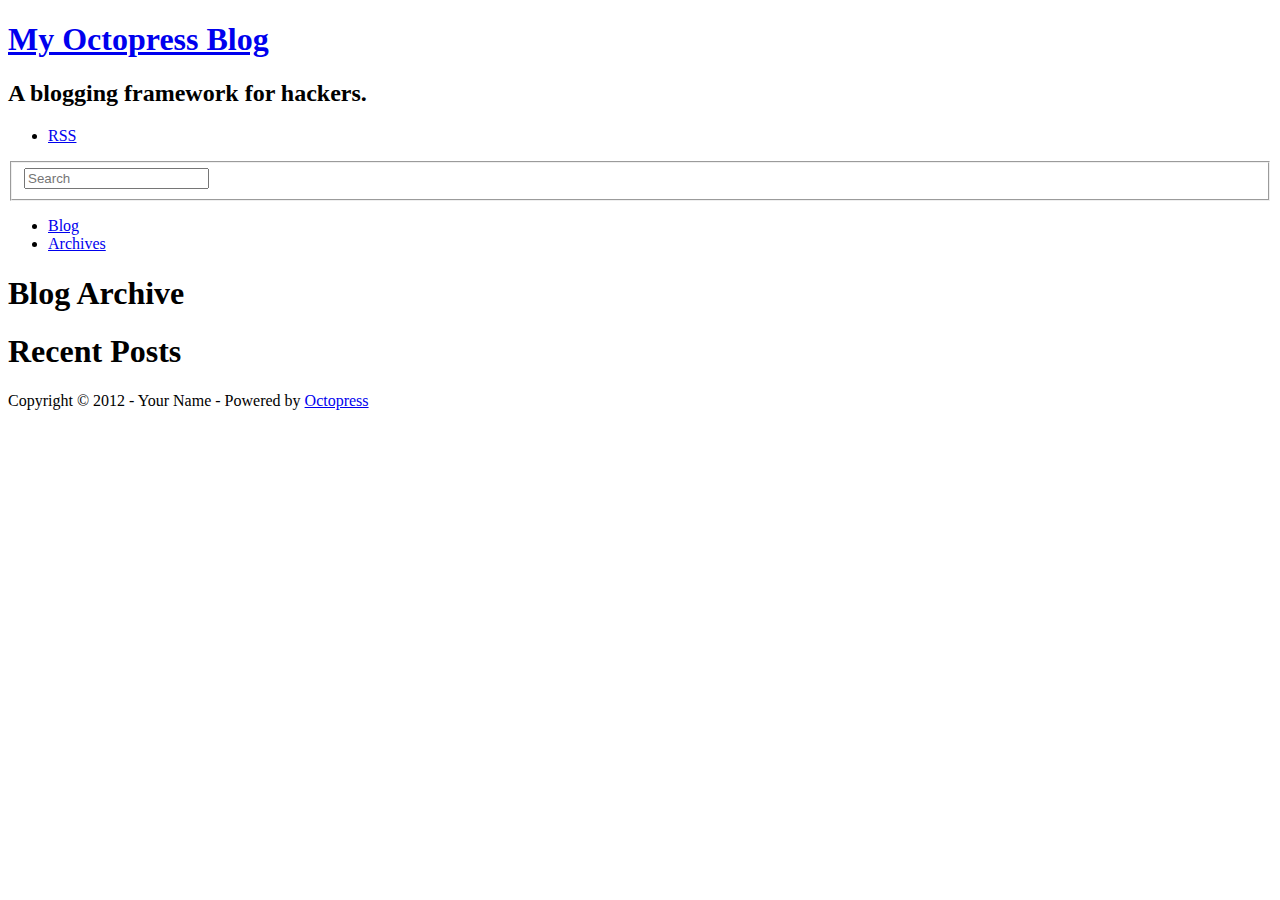
==== blog/archives/index.html @ 1e93dcb2 "Site updated at 2012-11-07 12:50:41 UTC" ====
<!DOCTYPE html>
<!--[if IEMobile 7 ]><html class="no-js iem7"><![endif]-->
<!--[if lt IE 9]><html class="no-js lte-ie8"><![endif]-->
<!--[if (gt IE 8)|(gt IEMobile 7)|!(IEMobile)|!(IE)]><!--><html class="no-js" lang="en"><!--<![endif]-->
<head>
  <meta charset="utf-8">
  <title>Blog Archive - My Octopress Blog</title>
  <meta name="author" content="Your Name">

  
  <meta name="description" content=" Blog Archive Recent Posts ">
  

  <!-- http://t.co/dKP3o1e -->
  <meta name="HandheldFriendly" content="True">
  <meta name="MobileOptimized" content="320">
  <meta name="viewport" content="width=device-width, initial-scale=1">

  
  <link rel="canonical" href="http://mitsutomokasama.github.com/blog/blog/archives/">
  <link href="/blog/favicon.png" rel="icon">
  <link href="/blog/stylesheets/screen.css" media="screen, projection" rel="stylesheet" type="text/css">
  <script src="/blog/javascripts/modernizr-2.0.js"></script>
  <script src="/blog/javascripts/ender.js"></script>
  <script src="/blog/javascripts/octopress.js" type="text/javascript"></script>
  <link href="/blog/atom.xml" rel="alternate" title="My Octopress Blog" type="application/atom+xml">
  <!--Fonts from Google"s Web font directory at http://google.com/webfonts -->
<link href="http://fonts.googleapis.com/css?family=PT+Serif:regular,italic,bold,bolditalic" rel="stylesheet" type="text/css">
<link href="http://fonts.googleapis.com/css?family=PT+Sans:regular,italic,bold,bolditalic" rel="stylesheet" type="text/css">

  

</head>

<body   >
  <header role="banner"><hgroup>
  <h1><a href="/blog/">My Octopress Blog</a></h1>
  
    <h2>A blogging framework for hackers.</h2>
  
</hgroup>

</header>
  <nav role="navigation"><ul class="subscription" data-subscription="rss">
  <li><a href="/blog/atom.xml" rel="subscribe-rss" title="subscribe via RSS">RSS</a></li>
  
</ul>
  
<form action="http://google.com/search" method="get">
  <fieldset role="search">
    <input type="hidden" name="q" value="site:mitsutomokasama.github.com/blog" />
    <input class="search" type="text" name="q" results="0" placeholder="Search"/>
  </fieldset>
</form>
  
<ul class="main-navigation">
  <li><a href="/blog/">Blog</a></li>
  <li><a href="/blog/blog/archives">Archives</a></li>
</ul>

</nav>
  <div id="main">
    <div id="content">
      <div>
<article role="article">
  
  <header>
    <h1 class="entry-title">Blog Archive</h1>
    
  </header>
  
  <div id="blog-archives">

</div>

  
</article>

</div>

<aside class="sidebar">
  
    <section>
  <h1>Recent Posts</h1>
  <ul id="recent_posts">
    
  </ul>
</section>






  
</aside>


    </div>
  </div>
  <footer role="contentinfo"><p>
  Copyright &copy; 2012 - Your Name -
  <span class="credit">Powered by <a href="http://octopress.org">Octopress</a></span>
</p>

</footer>
  







  <script type="text/javascript">
    (function(){
      var twitterWidgets = document.createElement('script');
      twitterWidgets.type = 'text/javascript';
      twitterWidgets.async = true;
      twitterWidgets.src = 'http://platform.twitter.com/widgets.js';
      document.getElementsByTagName('head')[0].appendChild(twitterWidgets);
    })();
  </script>





</body>
</html>
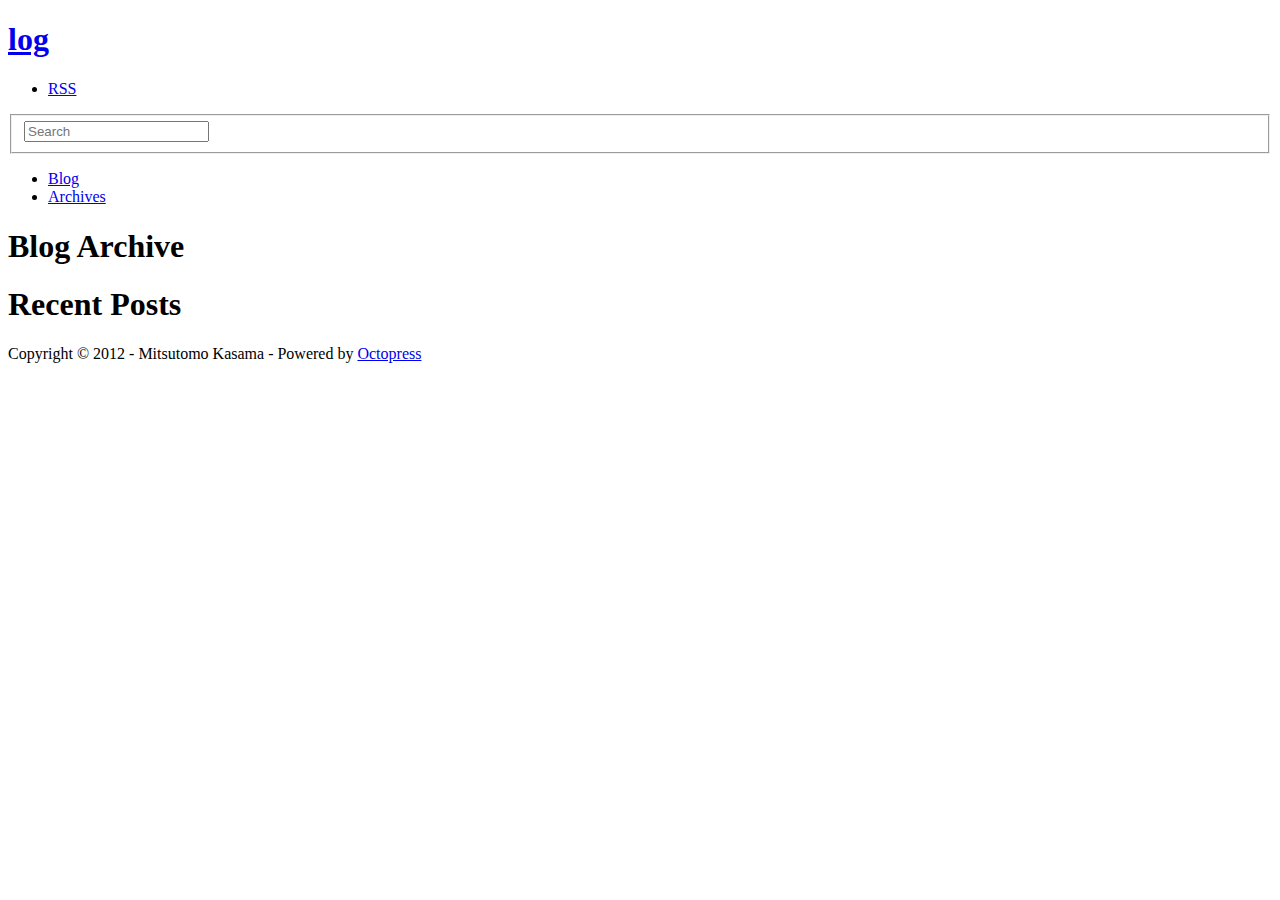
==== commit a77412c0: "Site updated at 2012-11-07 13:00:49 UTC" ====
--- a/blog/archives/index.html
+++ b/blog/archives/index.html
@@ -5,8 +5,8 @@
 <!--[if (gt IE 8)|(gt IEMobile 7)|!(IEMobile)|!(IE)]><!--><html class="no-js" lang="en"><!--<![endif]-->
 <head>
   <meta charset="utf-8">
-  <title>Blog Archive - My Octopress Blog</title>
-  <meta name="author" content="Your Name">
+  <title>Blog Archive - log</title>
+  <meta name="author" content="Mitsutomo Kasama">
 
   
   <meta name="description" content=" Blog Archive Recent Posts ">
@@ -24,7 +24,7 @@
   <script src="/blog/javascripts/modernizr-2.0.js"></script>
   <script src="/blog/javascripts/ender.js"></script>
   <script src="/blog/javascripts/octopress.js" type="text/javascript"></script>
-  <link href="/blog/atom.xml" rel="alternate" title="My Octopress Blog" type="application/atom+xml">
+  <link href="/blog/atom.xml" rel="alternate" title="log" type="application/atom+xml">
   <!--Fonts from Google"s Web font directory at http://google.com/webfonts -->
 <link href="http://fonts.googleapis.com/css?family=PT+Serif:regular,italic,bold,bolditalic" rel="stylesheet" type="text/css">
 <link href="http://fonts.googleapis.com/css?family=PT+Sans:regular,italic,bold,bolditalic" rel="stylesheet" type="text/css">
@@ -35,9 +35,7 @@
 
 <body   >
   <header role="banner"><hgroup>
-  <h1><a href="/blog/">My Octopress Blog</a></h1>
-  
-    <h2>A blogging framework for hackers.</h2>
+  <h1><a href="/blog/">log</a></h1>
   
 </hgroup>
 
@@ -100,7 +98,7 @@
     </div>
   </div>
   <footer role="contentinfo"><p>
-  Copyright &copy; 2012 - Your Name -
+  Copyright &copy; 2012 - Mitsutomo Kasama -
   <span class="credit">Powered by <a href="http://octopress.org">Octopress</a></span>
 </p>
 
